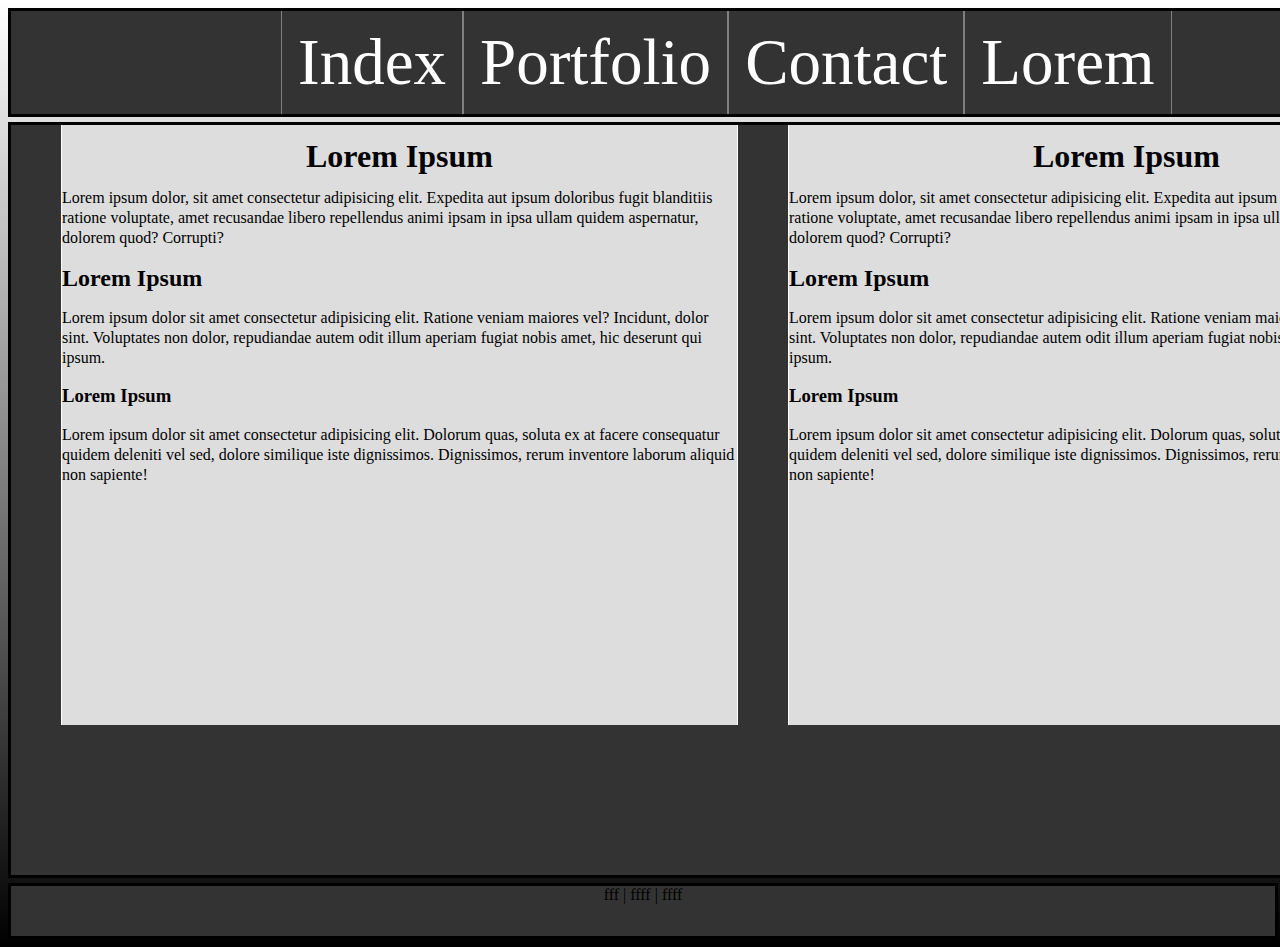
==== index.html @ 2cd3a206 "finished" ====
<!DOCTYPE html>
<html lang="en">
<head>
        <link rel="stylesheet" type="text/css" href="assets/css/style.css">

    <meta charset="UTF-8">
    <meta name="viewport" content="width=device-width, initial-scale=1.0">
    <meta http-equiv="X-UA-Compatible" content="ie=edge">
    <title>Tyler Jacobson</title>
</head>
<body>
<div id="container">
    <div class="header">
            <ul>
                    <li><a href="index.html">Index</a></li>
                    <li><a href="portfolio.html">Portfolio</a></li>
                    <li><a href="contact.html">Contact</a></li>
                    <li><a href="#">Lorem</a></li>
                  </ul>
    </div>
    <div class="body">
            <div class="text_area_left">
                    <h1> Lorem Ipsum</h1>
Lorem ipsum dolor, sit amet consectetur adipisicing elit. Expedita aut ipsum doloribus fugit blanditiis ratione voluptate, amet recusandae libero repellendus animi ipsam in ipsa ullam quidem aspernatur, dolorem quod? Corrupti?
<br/>
<h2> Lorem Ipsum</h2>
Lorem ipsum dolor sit amet consectetur adipisicing elit. Ratione veniam maiores vel? Incidunt, dolor sint. Voluptates non dolor, repudiandae autem odit illum aperiam fugiat nobis amet, hic deserunt qui ipsum.
            </br></hr>
            <h3> Lorem Ipsum</h3>
            Lorem ipsum dolor sit amet consectetur adipisicing elit. Dolorum quas, soluta ex at facere consequatur quidem deleniti vel sed, dolore similique iste dignissimos. Dignissimos, rerum inventore laborum aliquid non sapiente!
            </div>
            
            <div class="text_area_left">
                        <h1> Lorem Ipsum</h1>
                        Lorem ipsum dolor, sit amet consectetur adipisicing elit. Expedita aut ipsum doloribus fugit blanditiis ratione voluptate, amet recusandae libero repellendus animi ipsam in ipsa ullam quidem aspernatur, dolorem quod? Corrupti?
                        <br/>
                        <h2> Lorem Ipsum</h2>
                        Lorem ipsum dolor sit amet consectetur adipisicing elit. Ratione veniam maiores vel? Incidunt, dolor sint. Voluptates non dolor, repudiandae autem odit illum aperiam fugiat nobis amet, hic deserunt qui ipsum.
                                    </br></hr>
                                    <h3> Lorem Ipsum</h3>
                                    Lorem ipsum dolor sit amet consectetur adipisicing elit. Dolorum quas, soluta ex at facere consequatur quidem deleniti vel sed, dolore similique iste dignissimos. Dignissimos, rerum inventore laborum aliquid non sapiente!
                                    </div>
                                    
            </div>  
            
    </div>
    <div class="footer">
fff | ffff | ffff
    </div>
</div>
</body>
</html>
---- assets/css/style.css ----
body {
    background-image: linear-gradient(to bottom, rgba(94, 52, 52, 0), rgb(0, 0, 0));
    font-family: Georgia, 'Times New Roman', Times, serif;
    line-height: 

}

#container {
    width:1500px; 
    margin-left: auto;
    margin-right: auto;
}

.header {
    margin left: 50px;
    margin-right: 50px;
    background-color: #333;
    min-height: 100px;
    border: 3px solid black;
    width: 100%;
    margin-bottom: 5px;
} 

.body {
    margin left: 50px;
    margin-right: 50px;
    background-color: #333;
    height: 750px;
    border: 3px solid black;
    width: 100%;
} 

.footer {
    margin left: 50px;
    margin-right: 50px;
    background-color: #333;
    min-height: 50px;
    border: 3px solid black;
    width: 100%;
    margin-top: 5px;
    text-align: center;
} 

.nav_bar {
    height: 100%;
    width: 100%;
    margin-left: 4%;
    margin-right: 4%;
    
}

.nav_button {
    display: box;
    width: 20%;
    height: 100%;
    background-color: silver; 
    border: 1px solid white;
}

ul {
    list-style-type: none;
    margin: 0;
    padding: 0;
    overflow: hidden;
    background-color: #333;
    height: 100%;
    text-align: center;
    margin-left: auto;
    margin-right: auto;
    margin-left: 18%;
  }
  
  li {
    float: left;
    height: 100%;
    font-size: 65px;
    display: inline-block;
    border-left: 1px solid gray;
    border-right: 1px solid gray;
    
    
  }
  
  li a {
    display: block;
    color: white;
    text-align: center;
    padding: 14px 16px;
    text-decoration: none;
    height: 100%;

  }
  
  /* Change the link color to #111 (black) on hover */
  li a:hover {
    background-color: #111;
  }

  .text_area_left {
      float: left;
      width: 45%;
      height: 80%;
      border-left: 1px solid white;
      border-right: 1px solid white;
      background-color:rgb(221, 221, 221);
      margin-left: 50px;
      line-height: 20px;
  }
  .text_area_right {
    float: left;
    width: 40%;
    height: 80%;
    background-color: rgb(221, 221, 221);
    margin-left: 6%;
} 

.image_container {
    width: 40%;
    height: 40%;
    background-color:white;
    border: 1px solid black;
    margin-left: 6%;
    margin-top: 2%;
    float: left;
    opacity: 0.7;
    text-align: center;
}

.image_container:hover {
    opacity: 1;
}

h1 {
    text-align: center;
}

.form_holder {}
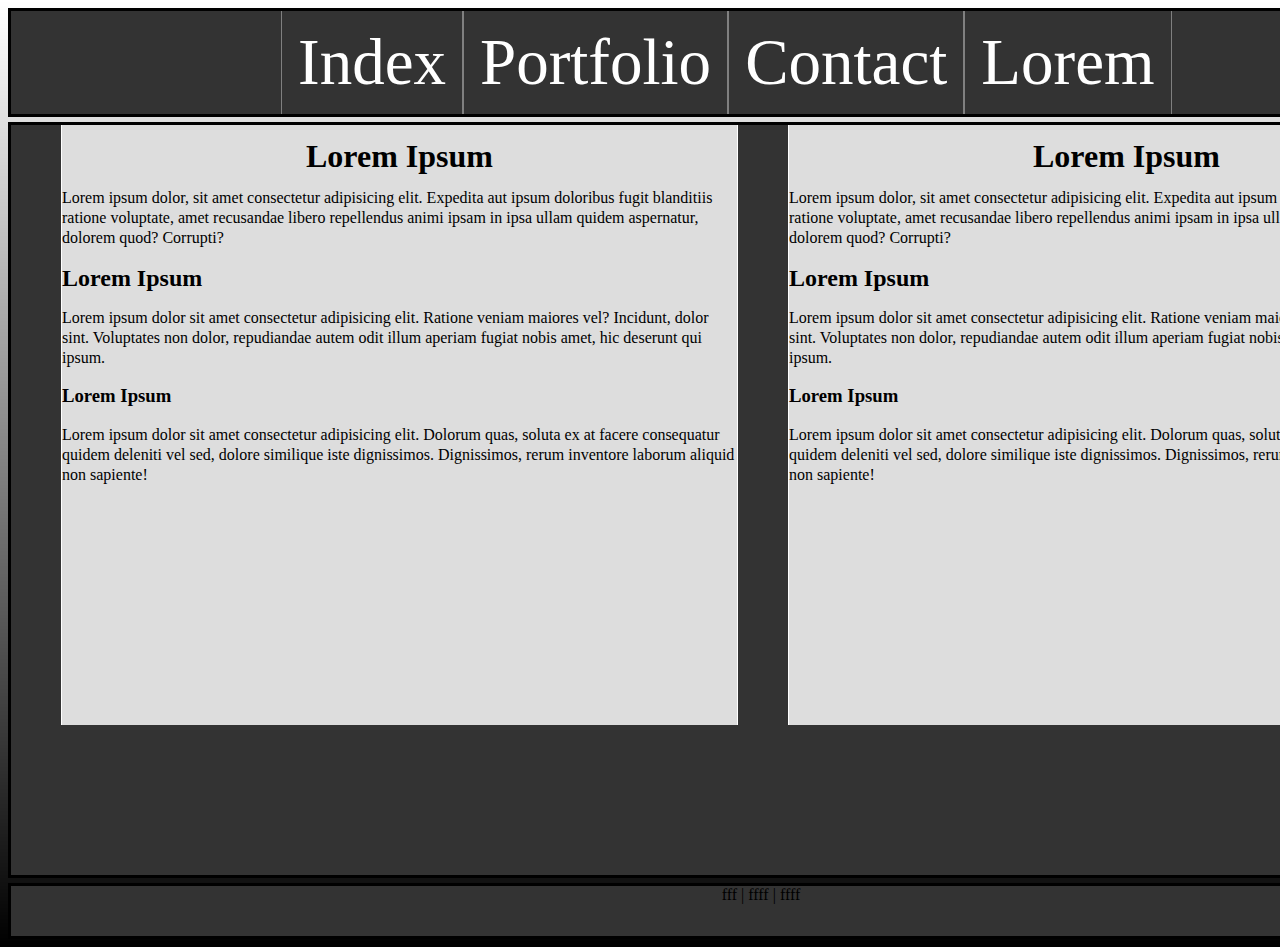
==== commit ffb73463: "ragrag" ====
--- a/index.html
+++ b/index.html
@@ -42,11 +42,11 @@
                                     </div>
                                     
             </div>  
-            
+            <div class="footer">
+                fff | ffff | ffff
+                    </div>  
     </div>
-    <div class="footer">
-fff | ffff | ffff
-    </div>
+
 </div>
 </body>
 </html>